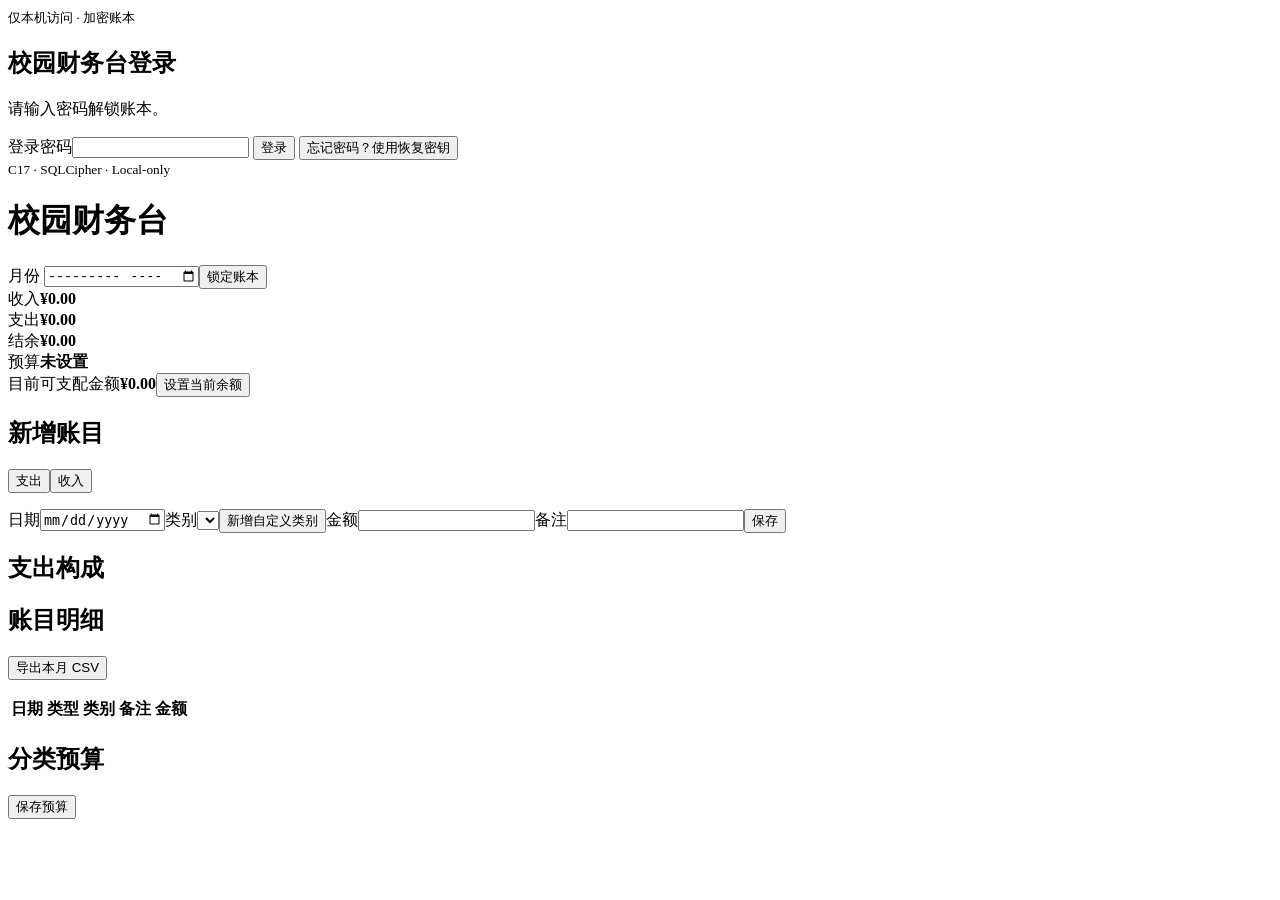
==== web/index.html @ 57e76f24 "Add local web application files" ====
<!doctype html>
<html lang="zh-CN">
<head><meta charset="utf-8"><meta name="viewport" content="width=device-width,initial-scale=1"><title>Campus Finance</title><link rel="stylesheet" href="/app.css"></head>
<body class="locked">
  <section id="authGate" class="auth-gate">
    <form id="authForm" class="auth-card">
      <small>仅本机访问 · 加密账本</small>
      <h1 id="authTitle">校园财务台登录</h1>
      <p id="authDescription">请输入密码解锁账本。</p>
      <label id="recoveryLabel" hidden>恢复密钥<input id="recoveryKey" type="password" autocomplete="off"></label>
      <label id="passwordLabel">登录密码<input id="authPassword" type="password" minlength="12" autocomplete="current-password" required></label>
      <label id="confirmLabel" hidden>确认密码<input id="authConfirm" type="password" minlength="12" autocomplete="new-password"></label>
      <button id="authSubmit" class="primary" type="submit">登录</button>
      <button id="recoverToggle" class="auth-link" type="button">忘记密码？使用恢复密钥</button>
    </form>
    <article id="recoveryNotice" class="auth-card" hidden>
      <h1>请保存恢复密钥</h1>
      <p>这是忘记密码时找回账本的唯一方式。请复制并妥善保存在安全位置；关闭后不会再次显示。</p>
      <input id="recoveryDisplay" readonly>
      <button id="recoveryContinue" class="primary" type="button">我已保存，继续</button>
    </article>
  </section>
  <header><div><small>C17 · SQLCipher · Local-only</small><h1>校园财务台</h1></div><div class="header-actions"><label>月份 <input id="month" type="month"></label><button id="logout" type="button">锁定账本</button></div></header>
  <main>
    <section class="cards" style="grid-template-columns:repeat(auto-fit,minmax(160px,1fr))"><article>收入<strong id="income">¥0.00</strong></article><article>支出<strong id="expense">¥0.00</strong></article><article>结余<strong id="balance">¥0.00</strong></article><article>预算<strong id="budget">未设置</strong></article><article>目前可支配金额<strong id="availableBalance">¥0.00</strong><button id="setBalance" type="button">设置当前余额</button></article></section>
    <section class="two"><article class="panel"><h2>新增账目</h2><form id="form"><p><button type="button" data-type="expense" class="on">支出</button><button type="button" data-type="income">收入</button></p><label>日期<input id="date" type="date" required></label><label>类别<select id="category"></select></label><button id="addCategory" type="button">新增自定义类别</button><label>金额<input id="amount" type="number" min="0.01" step="0.01" required></label><label>备注<input id="note" maxlength="180"></label><button class="primary">保存</button></form></article><article class="panel"><h2>支出构成</h2><div id="bar"></div><div id="stats"></div></article></section>
    <article class="panel"><div class="toolbar"><h2>账目明细</h2><button id="download" type="button">导出本月 CSV</button></div><p id="editHint" class="hint"></p><table><thead><tr><th>日期</th><th>类型</th><th>类别</th><th>备注</th><th>金额</th><th></th></tr></thead><tbody id="rows"></tbody></table></article>
    <article class="panel"><h2>分类预算</h2><div id="budgets"></div><button id="save" class="primary">保存预算</button></article>
  </main><script src="/app.js"></script>
</body></html>
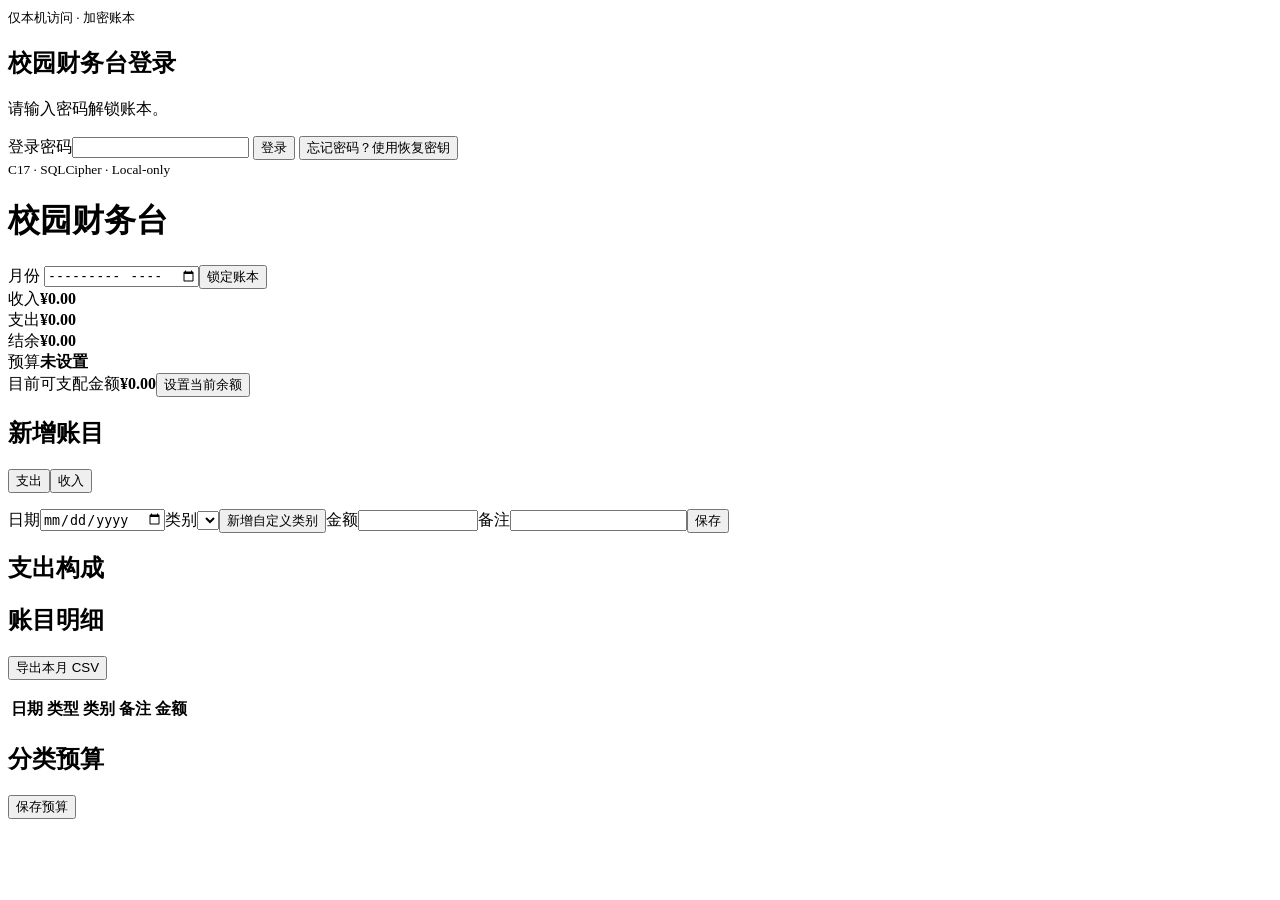
==== commit eaed62ca: "Send monetary writes as integer cents" ====
--- a/web/index.html
+++ b/web/index.html
@@ -23,7 +23,7 @@
   <header><div><small>C17 · SQLCipher · Local-only</small><h1>校园财务台</h1></div><div class="header-actions"><label>月份 <input id="month" type="month"></label><button id="logout" type="button">锁定账本</button></div></header>
   <main>
     <section class="cards" style="grid-template-columns:repeat(auto-fit,minmax(160px,1fr))"><article>收入<strong id="income">¥0.00</strong></article><article>支出<strong id="expense">¥0.00</strong></article><article>结余<strong id="balance">¥0.00</strong></article><article>预算<strong id="budget">未设置</strong></article><article>目前可支配金额<strong id="availableBalance">¥0.00</strong><button id="setBalance" type="button">设置当前余额</button></article></section>
-    <section class="two"><article class="panel"><h2>新增账目</h2><form id="form"><p><button type="button" data-type="expense" class="on">支出</button><button type="button" data-type="income">收入</button></p><label>日期<input id="date" type="date" required></label><label>类别<select id="category"></select></label><button id="addCategory" type="button">新增自定义类别</button><label>金额<input id="amount" type="number" min="0.01" step="0.01" required></label><label>备注<input id="note" maxlength="180"></label><button class="primary">保存</button></form></article><article class="panel"><h2>支出构成</h2><div id="bar"></div><div id="stats"></div></article></section>
+    <section class="two"><article class="panel"><h2>新增账目</h2><form id="form"><p><button type="button" data-type="expense" class="on">支出</button><button type="button" data-type="income">收入</button></p><label>日期<input id="date" type="date" required></label><label>类别<select id="category"></select></label><button id="addCategory" type="button">新增自定义类别</button><label>金额<input id="amount" type="number" min="0.01" max="10000000" step="0.01" required></label><label>备注<input id="note" maxlength="180"></label><button class="primary">保存</button></form></article><article class="panel"><h2>支出构成</h2><div id="bar"></div><div id="stats"></div></article></section>
     <article class="panel"><div class="toolbar"><h2>账目明细</h2><button id="download" type="button">导出本月 CSV</button></div><p id="editHint" class="hint"></p><table><thead><tr><th>日期</th><th>类型</th><th>类别</th><th>备注</th><th>金额</th><th></th></tr></thead><tbody id="rows"></tbody></table></article>
     <article class="panel"><h2>分类预算</h2><div id="budgets"></div><button id="save" class="primary">保存预算</button></article>
   </main><script src="/app.js"></script>
